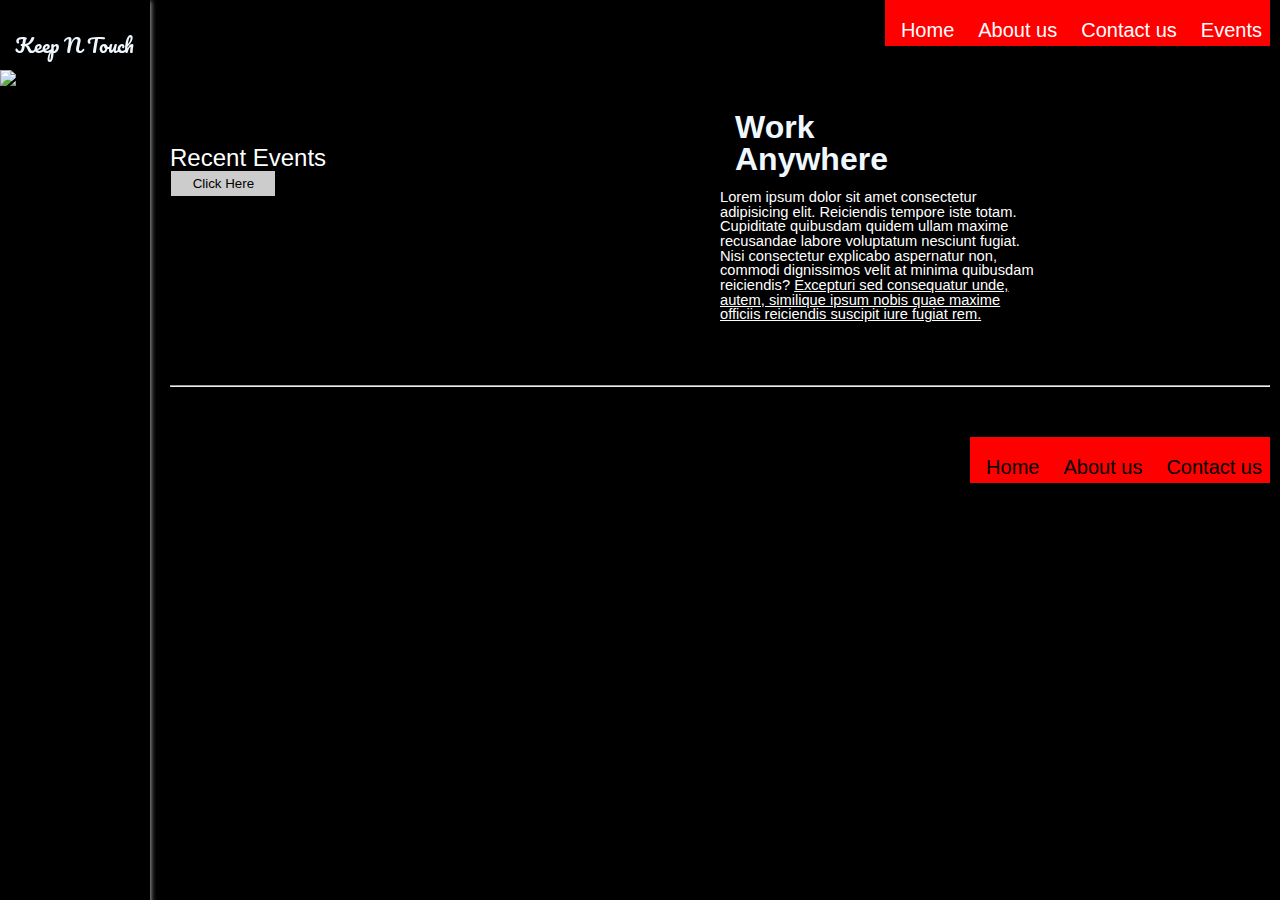
==== index.html @ 6ff0e297 "adding aboutus style" ====
<!DOCTYPE html>
<html lang="en">

<head>
    <meta charset="UTF-8">
    <meta http-equiv="X-UA-Compatible" content="IE=edge">
    <meta name="viewport" content="width=device-width, initial-scale=1.0">
    <link rel="stylesheet" href="css/reset.css">
    <link rel="stylesheet" href="css/style.css">
    <title>KEEP N TOUCH</title>
</head>

<body>
    <header>
    </header>
    <div class="sidenav">
        
        <h1>Keep N Touch</h1>
        <div class="sidenavIcon">
            <a href="https://github.com/KEEP-N-TOUCH/KEEP-N-TOUCH" target="_blank" rel="noopener noreferrer"><img src="https://img.icons8.com/small/452/github.png"></a>
        </div>
    </div>
    <div class="main">
        <nav>
            <ol class="breadcrumb">
              
                <li class="breadcrumb-item">
                    <a href="events.html">Events</a>
                </li>
                <li class="breadcrumb-item">
                    <a href="contactUs.html">Contact us</a>
                </li>
                <li class="breadcrumb-item">
                    <a href="aboutUS.html">About us</a>
                </li>
                <li class="breadcrumb-item">
                    <a href="index.html">Home</a>
                </li>
            </ol>
        </nav>

        <div id="wrapper">
            <div id="first">
                <span class="label">Recent Events</span>
                </br>
                <button id="btn" class="button" type="submit">Click Here</button>
            </div>
            <div id="second">
                <h2>Work</br> Anywhere</h2>
                <p class="headerdesc">Lorem ipsum dolor sit amet consectetur adipisicing elit. Reiciendis tempore
                    iste
                    totam. Cupiditate quibusdam quidem ullam maxime recusandae labore voluptatum nesciunt fugiat.
                    Nisi
                    consectetur explicabo aspernatur non, commodi dignissimos velit at minima quibusdam reiciendis?
                    <u>Excepturi sed consequatur unde, autem, similique ipsum nobis quae maxime officiis reiciendis
                        suscipit iure fugiat rem.</u>
                </p>
            </div>
        </div>
<hr>
      
       
        <footer>
            
            <div class="footernav">
                <ol>
                    <h1 id="footerh1">Keep n Touch</h1>
                <li class="breadcrumb-item">
                    <a href="#">Contact us</a>
                </li>
                <li class="breadcrumb-item">
                    <a href="#">About us</a>
                </li>
                <li class="breadcrumb-item">
                    <a href="#">Home</a>

                </li>
               
                
            </ol>
                    
         
        </div>

        </footer>

        <script src="events.js"></script>
</body>

</html>
---- css/style.css ----
@import url('https://fonts.googleapis.com/css2?family=Pacifico&display=swap');



body {
	background-size: cover;
background-color: black;
	
	font-family: -apple-system, BlinkMacSystemFont, 'Segoe UI', Roboto, Oxygen, Ubuntu, Cantarell, 'Open Sans', 'Helvetica Neue', sans-serif;

	background-repeat: no-repeat;
	background-blend-mode: lighten;

}


#second{
	
	margin-top: -50px;
}
h1 {
	margin: 15px;
	font-size: 20px;
	color: aliceblue;
	font-family: 'Pacifico', cursive;
}

h2 {
	margin: 15px;
	font-size: 24pt;
	color: aliceblue;
	font-weight: bold;
}

.sidenav {
	height: 100%;
	width: 150px;
	position: fixed;
	z-index: 1;
	top: 0;
	left: 0;
	overflow-x: hidden;
	padding-top: 20px;
	box-shadow: 1px 1px 5px #aaa;
}

.main {
	margin-left: 160px;
	font-size: 28px;
	padding: 0px 10px;
	position: relative;
	height: 500px;

}



.main a {
	font-size: 20px;
	padding: 20px 8px 6px 16px;
	float: right;
	display: block;
	color: rgb(255, 255, 255);
	text-decoration: none;
	background-color: red;
}

.main img {
	padding: 20px 8px 6px 16px;
	float: right;
	display: block;
	width: 30px;
	
}

#wrapper {
	padding-top:100px;
	width: 100%;
	height: 45%;
	position: relative;
	overflow: hidden;
	color: rgb(255, 255, 255);
	font-size: 11pt;
	
}

#first {
	width: 50%;
	float: left;
	
}

#second {
	float: left;
	position: relative;
	max-width: 20rem;
	
}

.content {
	width: 100%;
	height: 100%;
	position: relative;
}

.table {
	margin: 0 auto;
	width: 100%;
	display: inline-table;
	padding: 0px;
}

.label {
	font-size: 18pt;
	color: white;
	bottom: 0px;
	left: 0px;
}

.table img {
	width: 90px;
	height: 90px;
}

.table p {
	color: white;
	font-size: 11pt;
	display: block;
	max-width: 25rem;
}

.table td {
	text-align: top;
	vertical-align: top;
	border-top: solid;
	border-color: white;
	padding: 40px;
}

td .event-details {
	width: 30px;
	overflow: hidden;
	display: inline-block;
	white-space: nowrap;
}

td.fitwidth {
	width: 1px;
	white-space: nowrap;
}

td.event {
	padding-left: 0px;
}

td.img {
	padding-left: 400px;
}

.table .title {
	color: white;
}

.table .details {
	color: grey;
	font-size: 11pt;
}

tr:hover {
	background-color: #9A2F6D;
}



.post p {
	font-size: 11px;
}

.post button {
	background-color: #ff0268;
	color: #ffffff;
	border: none;
	cursor: pointer;
}

.hide {
	display: none;
}

.headerdesc {
	max-width: 20rem;
}
.button{
display:inline-block;
padding:0.2em 1.45em;
margin:0.1em;
border:0.15em solid #CCCCCC;
box-sizing: border-box;
text-decoration:none;
font-family:'Segoe UI','Roboto',sans-serif;
font-weight:400;
color:#000000;
background-color:#CCCCCC;
text-align:center;
position:relative;
}
.button:hover{
border-color:#7a7a7a;
}
.button:active{
background-color:#999999;
}
@media all and (max-width:30em){
.button{
display:block;
margin:0.2em auto;
}
}



/* main{
    display: inline;
	position:absolute;
	display: table;
    justify-content: center;
    align-items: center;
     margin: 0;
    padding: 0;
	margin-left: 30px;
	margin-top: 500px;
    font-family: -apple-system, BlinkMacSystemFont, 'Segoe UI', Roboto, Oxygen, Ubuntu, Cantarell, 'Open Sans', 'Helvetica Neue', sans-serif;

} */
.card {
	
	box-shadow: 0 4px 8px 0 rgba(0, 0, 0, 0.2);
	max-width: 300px;
	/* margin: auto; */
	text-align: center;
	background: #9A2F6D;
	
  }
  
  .card .title {
	color: grey;
	font-size: 18px;
  }
  .card img{
	  width: 100%;
  }
  
  .card  button {
	border: none;
	outline: 0;
	display: inline-block;
	padding: 8px;
	color: white;
	background-color: #000;
	text-align: center;
	cursor: pointer;
	width: 100%;
	font-size: 18px;
  }
  

  .card button:hover, a:hover {
	opacity: 0.7;
  }

 
footer #footerh1{
    color: #000000;
    
    
}
 
footer .footernav a{
    color: #000000;
    margin-bottom: 30px;
    
}
.sidenavIcon a{
    margin-top: 500px;
    margin-right: 40px;
    /* width: 50%; */
}
footer{
	
	
}
#footerh1{
	color: #000000;
	
	
}

.footernav a{
	color: #000000;
	margin-bottom: 30px;
	
}

.sidenavIcon a{
	margin-top: 500px;
	margin-right: 40px;
	width: 50%;
}
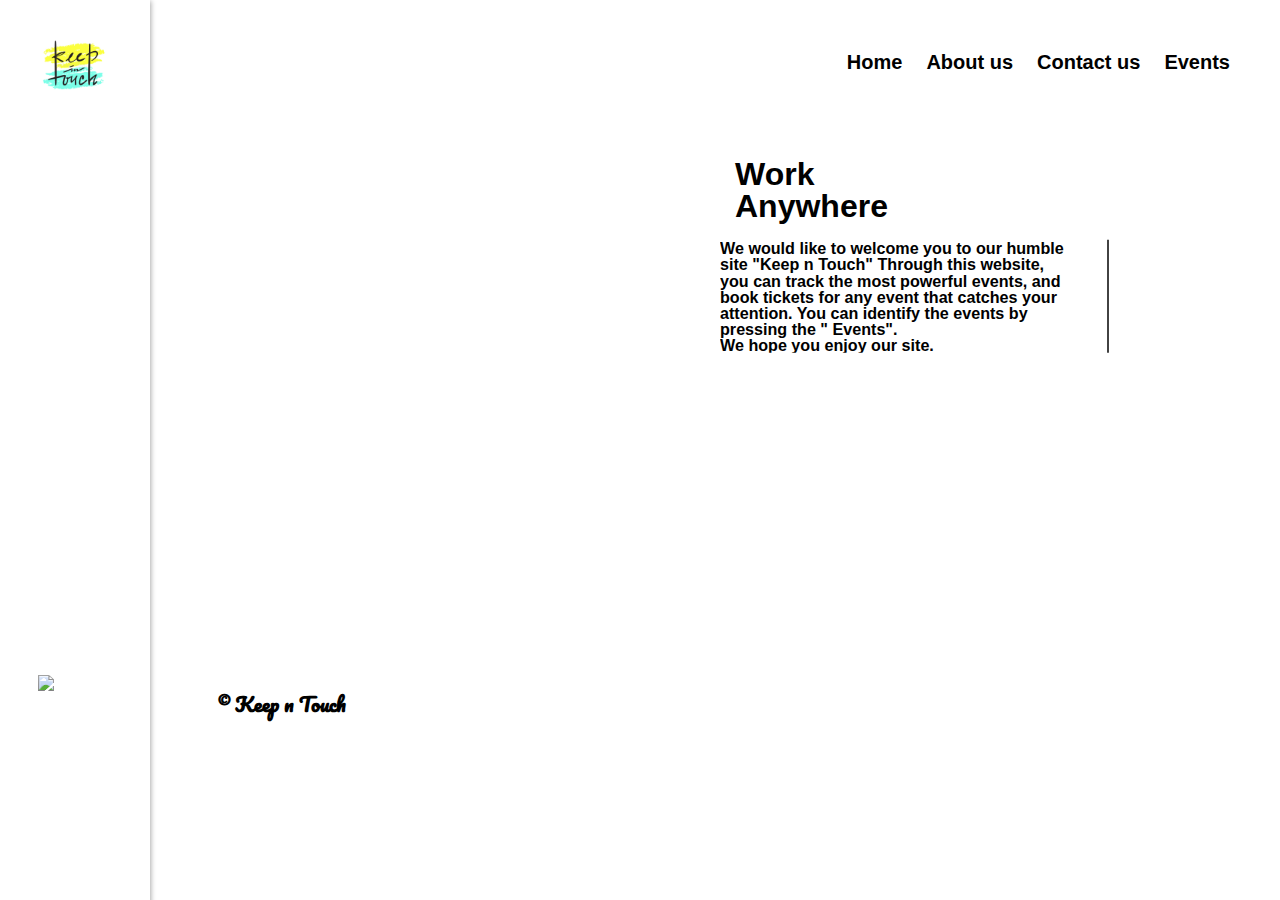
==== commit 662c6789: "V 2.5" ====
--- a/index.html
+++ b/index.html
@@ -7,16 +7,22 @@
     <meta name="viewport" content="width=device-width, initial-scale=1.0">
     <link rel="stylesheet" href="css/reset.css">
     <link rel="stylesheet" href="css/style.css">
+    <link
+    rel="icon"
+    type="image"
+    href="https://image.pngaaa.com/571/4114571-middle.png"/>
+    <img src="images/logo.jpg" alt="">
     <title>KEEP N TOUCH</title>
 </head>
 
 <body>
+
     <header>
     </header>
     <div class="sidenav">
         
-        <h1>Keep N Touch</h1>
-        <div class="sidenavIcon">
+        <!-- <h1>Keep N Touch</h1> -->
+        <div id="sidenavIcon">
             <a href="https://github.com/KEEP-N-TOUCH/KEEP-N-TOUCH" target="_blank" rel="noopener noreferrer"><img src="https://img.icons8.com/small/452/github.png"></a>
         </div>
     </div>
@@ -27,64 +33,53 @@
                 <li class="breadcrumb-item">
                     <a href="events.html">Events</a>
                 </li>
-                <li class="breadcrumb-item">
+                <li class="breadcrumb-item"  >
                     <a href="contactUs.html">Contact us</a>
                 </li>
                 <li class="breadcrumb-item">
-                    <a href="aboutUS.html">About us</a>
+                    <a href="aboutUS.html" >About us</a>
                 </li>
                 <li class="breadcrumb-item">
                     <a href="index.html">Home</a>
                 </li>
             </ol>
         </nav>
-
+        
         <div id="wrapper">
             <div id="first">
-                <span class="label">Recent Events</span>
+               
                 </br>
-                <button id="btn" class="button" type="submit">Click Here</button>
+
             </div>
             <div id="second">
+            </br>
                 <h2>Work</br> Anywhere</h2>
-                <p class="headerdesc">Lorem ipsum dolor sit amet consectetur adipisicing elit. Reiciendis tempore
-                    iste
-                    totam. Cupiditate quibusdam quidem ullam maxime recusandae labore voluptatum nesciunt fugiat.
-                    Nisi
-                    consectetur explicabo aspernatur non, commodi dignissimos velit at minima quibusdam reiciendis?
-                    <u>Excepturi sed consequatur unde, autem, similique ipsum nobis quae maxime officiis reiciendis
-                        suscipit iure fugiat rem.</u>
+            </br>
+        
+        
+                <p 
+
+
+                
+                class="line-1 anim-typewriter">We would like to welcome you to our humble </br>
+                    site "Keep n Touch" Through this website,</br> you can track the most powerful events, and</br> book tickets for any event that catches your</br> attention.
+                    You can identify the events by</br> pressing the " Events".</br>
+                    We hope you enjoy our site.
                 </p>
             </div>
         </div>
-<hr>
+<!-- <hr> -->
       
        
-        <footer>
+        <footer >
             
-            <div class="footernav">
-                <ol>
-                    <h1 id="footerh1">Keep n Touch</h1>
-                <li class="breadcrumb-item">
-                    <a href="#">Contact us</a>
-                </li>
-                <li class="breadcrumb-item">
-                    <a href="#">About us</a>
-                </li>
-                <li class="breadcrumb-item">
-                    <a href="#">Home</a>
-
-                </li>
+             <h1 id="footerh1"> &copy; Keep n Touch</h1>
                
-                
-            </ol>
-                    
          
-        </div>
 
         </footer>
 
-        <script src="events.js"></script>
+        <script src="app.js"></script>
 </body>
 
 </html>--- a/css/style.css
+++ b/css/style.css
@@ -1,18 +1,8 @@
 @import url('https://fonts.googleapis.com/css2?family=Pacifico&display=swap');
 
-
-
-body {
+#mainpage{
 	background-size: cover;
-background-color: black;
-	
-	font-family: -apple-system, BlinkMacSystemFont, 'Segoe UI', Roboto, Oxygen, Ubuntu, Cantarell, 'Open Sans', 'Helvetica Neue', sans-serif;
-
-	background-repeat: no-repeat;
-	background-blend-mode: lighten;
-
 }
-
 
 #second{
 	
@@ -21,14 +11,14 @@
 h1 {
 	margin: 15px;
 	font-size: 20px;
-	color: aliceblue;
+	color: rgb(8, 8, 8);
 	font-family: 'Pacifico', cursive;
 }
 
 h2 {
 	margin: 15px;
 	font-size: 24pt;
-	color: aliceblue;
+	color: rgb(0, 0, 0);
 	font-weight: bold;
 }
 
@@ -49,7 +39,6 @@
 	font-size: 28px;
 	padding: 0px 10px;
 	position: relative;
-	height: 500px;
 
 }
 
@@ -59,19 +48,15 @@
 	font-size: 20px;
 	padding: 20px 8px 6px 16px;
 	float: right;
-	display: block;
-	color: rgb(255, 255, 255);
+	display: inline;
 	text-decoration: none;
-	background-color: red;
+	color: black;
+	font-weight: 700;
+
+	/* background-color: #7C1313; */
 }
 
-.main img {
-	padding: 20px 8px 6px 16px;
-	float: right;
-	display: block;
-	width: 30px;
-	
-}
+
 
 #wrapper {
 	padding-top:100px;
@@ -79,7 +64,7 @@
 	height: 45%;
 	position: relative;
 	overflow: hidden;
-	color: rgb(255, 255, 255);
+	color: white;
 	font-size: 11pt;
 	
 }
@@ -94,215 +79,84 @@
 	float: left;
 	position: relative;
 	max-width: 20rem;
+	color: black;
+	font-weight: 700;
 	
 }
 
-.content {
-	width: 100%;
-	height: 100%;
-	position: relative;
+
+html{
+  min-height: 100%;
+  overflow: hidden;
 }
 
-.table {
-	margin: 0 auto;
-	width: 100%;
-	display: inline-table;
-	padding: 0px;
+
+body{
+  height: calc(100vh - 8em);
+  padding: 2em;
+  /* color: rgba(255,255,255,.75); */
+  font-family: 'Roboto', sans-serif; 
+  background-image: url("https://images.unsplash.com/photo-1543467091-354f7d517bd0?ixid=MnwxMjA3fDB8MHxwaG90by1wYWdlfHx8fGVufDB8fHx8&ixlib=rb-1.2.1&auto=format&fit=crop&w=1428&q=80");
+background-size: cover;
+/* background-repeat: no-repeat; */
+
 }
 
-.label {
-	font-size: 18pt;
-	color: white;
-	bottom: 0px;
-	left: 0px;
-}
 
-.table img {
-	width: 90px;
-	height: 90px;
-}
-
-.table p {
-	color: white;
-	font-size: 11pt;
-	display: block;
-	max-width: 25rem;
-}
-
-.table td {
-	text-align: top;
-	vertical-align: top;
-	border-top: solid;
-	border-color: white;
-	padding: 40px;
-}
-
-td .event-details {
-	width: 30px;
-	overflow: hidden;
-	display: inline-block;
-	white-space: nowrap;
-}
-
-td.fitwidth {
-	width: 1px;
-	white-space: nowrap;
-}
-
-td.event {
-	padding-left: 0px;
-}
-
-td.img {
-	padding-left: 400px;
-}
-
-.table .title {
-	color: white;
-}
-
-.table .details {
-	color: grey;
-	font-size: 11pt;
-}
-
-tr:hover {
-	background-color: #9A2F6D;
+.line-1{
+    position: relative;
+    top: 50%;  
+    width: 24em;
+    margin: 0 auto;
+    border-right: 2px solid rgba(3, 3, 3, 0.75);
+    font-size: 110%;
+    text-align: center;
+    white-space:nowrap;
+    overflow:hidden;
+    transform: translateY(-10%);  
+	text-align: justify;
+	
+	
+	
 }
 
 
 
-.post p {
-	font-size: 11px;
+/* Animation */
+
+.anim-typewriter{
+  animation: typewriter 10s steps(444) 2s 10 normal both,
+             blinkTextCursor 500ms steps(444) infinite normal;
+}
+@keyframes typewriter{
+  from{width: 0;}
+  to{width: 25em;}
+}
+@keyframes blinkTextCursor{
+  from{border-right-color: rgba(0,0,255,1);}
+  to{border-right-color: transparent;}
 }
 
-.post button {
-	background-color: #ff0268;
-	color: #ffffff;
-	border: none;
-	cursor: pointer;
+img{
+	position: fixed;
+	width: 75px;
+	margin-top: -5px;
+	margin-left: 3px;
+
 }
 
-.hide {
-	display: none;
-}
+#sidenavIcon{
+	margin-top: 660px;
+	margin-left: 35px;
 
-.headerdesc {
-	max-width: 20rem;
-}
-.button{
-display:inline-block;
-padding:0.2em 1.45em;
-margin:0.1em;
-border:0.15em solid #CCCCCC;
-box-sizing: border-box;
-text-decoration:none;
-font-family:'Segoe UI','Roboto',sans-serif;
-font-weight:400;
-color:#000000;
-background-color:#CCCCCC;
-text-align:center;
-position:relative;
-}
-.button:hover{
-border-color:#7a7a7a;
-}
-.button:active{
-background-color:#999999;
-}
-@media all and (max-width:30em){
-.button{
-display:block;
-margin:0.2em auto;
-}
-}
-
-
-
-/* main{
-    display: inline;
-	position:absolute;
-	display: table;
-    justify-content: center;
-    align-items: center;
-     margin: 0;
-    padding: 0;
-	margin-left: 30px;
-	margin-top: 500px;
-    font-family: -apple-system, BlinkMacSystemFont, 'Segoe UI', Roboto, Oxygen, Ubuntu, Cantarell, 'Open Sans', 'Helvetica Neue', sans-serif;
-
-} */
-.card {
-	
-	box-shadow: 0 4px 8px 0 rgba(0, 0, 0, 0.2);
-	max-width: 300px;
-	/* margin: auto; */
-	text-align: center;
-	background: #9A2F6D;
-	
-  }
-  
-  .card .title {
-	color: grey;
-	font-size: 18px;
-  }
-  .card img{
-	  width: 100%;
-  }
-  
-  .card  button {
-	border: none;
-	outline: 0;
-	display: inline-block;
-	padding: 8px;
-	color: white;
-	background-color: #000;
-	text-align: center;
-	cursor: pointer;
-	width: 100%;
-	font-size: 18px;
-  }
-  
-
-  .card button:hover, a:hover {
-	opacity: 0.7;
-  }
-
- 
-footer #footerh1{
-    color: #000000;
-    
-    
-}
- 
-footer .footernav a{
-    color: #000000;
-    margin-bottom: 30px;
-    
-}
-.sidenavIcon a{
-    margin-top: 500px;
-    margin-right: 40px;
-    /* width: 50%; */
-}
-footer{
-	
-	
 }
 #footerh1{
-	color: #000000;
-	
-	
-}
-
-.footernav a{
-	color: #000000;
-	margin-bottom: 30px;
-	
-}
-
-.sidenavIcon a{
-	margin-top: 500px;
-	margin-right: 40px;
-	width: 50%;
+	text-align: center;
+	margin-top: 330px;
+	color: black;
+	/* padding: 10px; */
+	/* padding-top: 15px;
+	padding-bottom: 15px; */
+	float: left;
+	font-weight: 600;
 }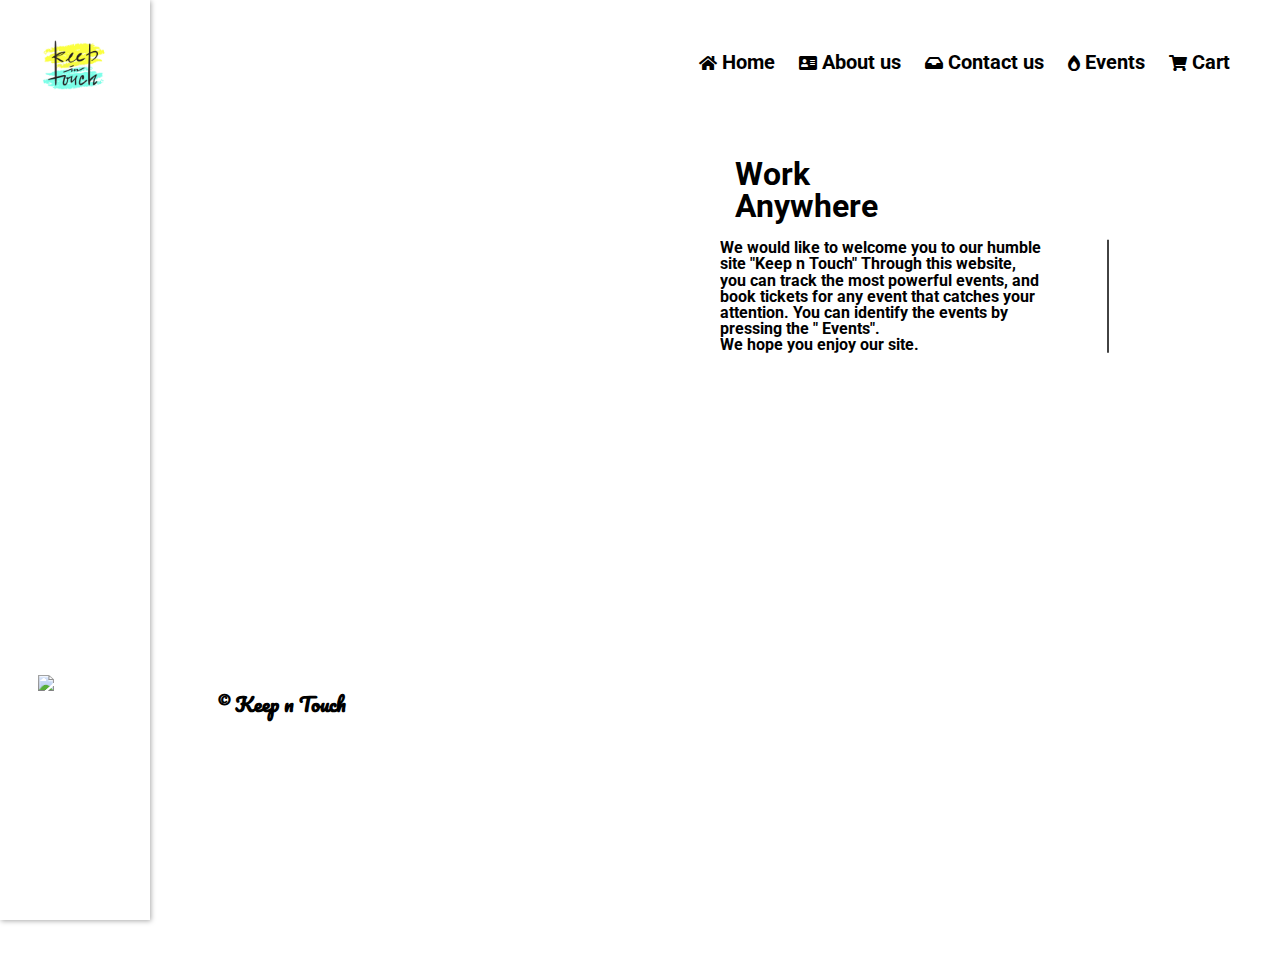
==== commit 4a0196c1: "V 3.0" ====
--- a/index.html
+++ b/index.html
@@ -1,12 +1,16 @@
 <!DOCTYPE html>
 <html lang="en">
+    <link rel="stylesheet" href="https://cdnjs.cloudflare.com/ajax/libs/font-awesome/5.15.3/css/all.min.css" />
+
 
 <head>
     <meta charset="UTF-8">
     <meta http-equiv="X-UA-Compatible" content="IE=edge">
     <meta name="viewport" content="width=device-width, initial-scale=1.0">
+    <link rel="stylesheet" href="css/cart.css">
     <link rel="stylesheet" href="css/reset.css">
     <link rel="stylesheet" href="css/style.css">
+
     <link
     rel="icon"
     type="image"
@@ -18,10 +22,10 @@
 <body>
 
     <header>
+     
     </header>
     <div class="sidenav">
         
-        <!-- <h1>Keep N Touch</h1> -->
         <div id="sidenavIcon">
             <a href="https://github.com/KEEP-N-TOUCH/KEEP-N-TOUCH" target="_blank" rel="noopener noreferrer"><img src="https://img.icons8.com/small/452/github.png"></a>
         </div>
@@ -30,21 +34,38 @@
         <nav>
             <ol class="breadcrumb">
               
+                <li><a    href="#" class="shoppingCartButton"> <i class="fas fa-shopping-cart"></i> Cart <span id="sum-prices"></span></a></li>
                 <li class="breadcrumb-item">
-                    <a href="events.html">Events</a>
+                    <a href="events.html"> <i class="fas fa-burn"></i> Events</a>
                 </li>
                 <li class="breadcrumb-item"  >
-                    <a href="contactUs.html">Contact us</a>
+                    <a href="contactUs.html"> <i class="fas fa-inbox"></i> Contact us</a>
                 </li>
                 <li class="breadcrumb-item">
-                    <a href="aboutUS.html" >About us</a>
+                    <a href="aboutUS.html"> <i class="fas fa-address-card"></i> About us</a>
                 </li>
                 <li class="breadcrumb-item">
-                    <a href="index.html">Home</a>
+                    <a href="index.html"> <i class="fas fa-home"></i> Home</a>
                 </li>
             </ol>
+        </ul>
+        <div class="producstOnCart hide">
+   <div class="overlay"></div>
+   <div class="top">
+       <button id="closeButton">
+           <i class="fas fa-times-circle"></i>
+       </button>
+       <h3>Cart</h3>
+   </div>
+   <ul id="buyItems">
+       <h4 class="empty">Your shopping cart is empty</h4>
+    
+   </ul>
+   <button class="btn checkout hidden" type="submit" onclick="return confirm('Are you sure?')" >Check out</button>
+</div>
         </nav>
         
+       
         <div id="wrapper">
             <div id="first">
                
@@ -68,18 +89,14 @@
                 </p>
             </div>
         </div>
-<!-- <hr> -->
       
        
-        <footer >
-            
-             <h1 id="footerh1"> &copy; Keep n Touch</h1>
-               
-         
+        <h1 id="footerh1"> &copy; Keep n Touch</h1>
+        
 
-        </footer>
-
-        <script src="app.js"></script>
-</body>
+        
+        <script src="events.js"></script>
+        <script src="shopping-cart.js"></script>
+    </body>
 
 </html>--- a/css/cart.css
+++ b/css/cart.css
@@ -0,0 +1,643 @@
+@import url('https://fonts.googleapis.com/css2?family=Poppins:wght@100;200;300;400;500;600;700;800;900&display=swap');
+@import url('https://fonts.googleapis.com/css2?family=Roboto:wght@100;300;400;500;700;900&display=swap');
+@import url('https://fonts.googleapis.com/css?family=Anonymous+Pro');
+@import url('https://fonts.googleapis.com/css2?family=Pacifico&display=swap');
+
+
+*{
+    margin: 0;
+    padding: 0;
+
+    font-family: 'Roboto', sans-serif;
+}
+
+
+body{
+min-height: 100vh;
+
+font-family: 'Roboto', sans-serif;
+
+
+    font-family: -apple-system, BlinkMacSystemFont, 'Segoe UI', Roboto, Oxygen, Ubuntu, Cantarell, 'Open Sans', 'Helvetica Neue', sans-serif;
+    
+
+    font-family: "poppins",sans-serif;
+
+}
+
+body{
+min-height: 100vh;
+
+
+font-family: -apple-system, BlinkMacSystemFont, 'Segoe UI', Roboto, Oxygen, Ubuntu, Cantarell, 'Open Sans', 'Helvetica Neue', sans-serif;
+
+
+font-family: cursive;
+
+max-width: 100%;
+overflow-x: hidden;
+
+}
+
+
+.ev{
+text-align: center;
+    font-size: 30px;
+    font-weight: 700;
+    margin-bottom: 40px;
+    margin-top: 60px;
+
+}
+header{
+    background-color: #7C1313;
+    padding-top: 10px;
+    padding-bottom: 25px;
+    max-width: 100%;
+    overflow-x: hidden;
+    margin-bottom: 25px;
+
+}
+
+
+h1{
+    
+    font-family: 'Pacifico', -apple-system, BlinkMacSystemFont, 'Segoe UI', Roboto, Oxygen, Ubuntu, Cantarell, 'Open Sans', 'Helvetica Neue', sans-serif;
+    color: whitesmoke;
+    font-size: 30px;
+    margin-left: 60px;
+    font-family: 'Roboto', sans-serif;
+}
+header{
+    background-color: #104669;
+    padding-top: 10px;
+    padding-bottom: 50px;
+    max-width: 100%;
+    overflow-x: hidden;
+    margin-bottom: 25px;
+    font-family: 'Roboto', sans-serif;
+
+}
+
+
+#hh{ 
+    
+    color: rgb(255, 255, 255);
+    text-decoration: none;
+    position: absolute;
+    margin-left: 30px;
+    margin-top: 5px;
+    text-decoration: none;
+
+}
+ul li {
+    color: #ffff;
+
+    float: right;
+    margin-left: 10px;
+    display: inline;
+    position: right;
+    margin-right: 40px;
+
+    font-family: 'Roboto', sans-serif;
+
+}
+
+ul li a{
+    font-size: 20px;
+    
+    color: #ffff;
+    text-decoration: none;
+    margin-top: 20px;
+    display: inline-block;
+    padding-left: 5px;
+    font-family: 'Roboto', sans-serif;
+}
+
+footer{
+    margin-top: 850px;
+    font-size: 15px;
+    color: whitesmoke;
+    font-family: 'Bebas Neue', cursive;
+    background-color: #104669;
+    text-align: center;
+    padding-top: 15px;
+    padding-bottom: 10px;
+    font-family: 'Roboto', sans-serif;
+}
+
+
+.container{
+position: relative;
+display: flex;
+justify-content: center;
+align-items: center;
+width: 100%;
+height: 100vh;
+flex-wrap: wrap;
+
+}
+.events .event-card{
+    z-index: 1;
+    background: #1D212B;
+    position: relative;
+    width: 300px;
+    height: 400px;
+    margin: 40px;
+    border-radius: 10px;
+}
+.events .event-card:before{
+content: "";
+background: rgba(255, 255, 255, 0.1);
+position: absolute;
+display: block;
+top: 0;
+left: 0;
+width: 50%;
+height: 100%;
+border-top-left-radius: 10px;
+border-bottom-left-radius: 10px;
+
+}
+.events .event-card .event-img{
+    height: 200px;
+z-index: 1;
+position: absolute;
+width: inherit !important;
+width: 350px;
+top: 30%;
+left: 50%;
+transform: translate(-50%,-50%);
+
+}
+.events .event-card .name{
+
+    z-index: 2;
+    color:#fff;
+    position: absolute;
+    width: 100%;
+    text-align: center;
+    bottom: 130px;
+    font-size: 20px;
+    letter-spacing: 1px;
+}
+
+.events .event-card .price{
+   
+    z-index: 2;
+    color: #fff;
+    position: absolute;
+    width: 100%;
+text-align: center;
+bottom: 80px;
+font-size: 30px;
+font-weight: 300;
+}
+.events .event-card .popup-btn{
+
+z-index: 2;
+color: #fff;
+background: #555;
+position: absolute;
+bottom: 20px;
+
+left: 50%;
+transform: translateX(-50%);
+font-size: 14px;
+text-transform: uppercase;
+text-decoration: none;
+letter-spacing: 1px;
+padding: 10px 15px;
+border-radius: 20px;
+cursor: pointer;
+}
+
+.events .popup-view{
+    z-index: 2;
+    background: rgba(255, 255, 255, 0.5);
+    position: fixed;
+    top: 0;
+    right: 0;
+    bottom: 0;
+    left: 0;
+    display: flex;
+    justify-content: center;
+    align-items: center;
+    opacity: 0;
+    visibility: hidden;
+
+
+}
+
+.events .popup-view.active{
+    opacity: 1;
+    visibility: visible;
+
+}
+
+
+.events .popup-card{
+position: relative;
+display: flex;
+width: 800px;
+height: 500px;
+margin: 20px;
+
+}
+
+.events .popup-card .event-img{
+    z-index: 2;
+    background: #1D212B;
+    position: relative;
+    display: flex;
+    justify-content: center;
+    align-items: center;
+    width: 45%;
+    height: 90%;
+    transform: translateY(25px);
+    border-top-left-radius: 10px;
+    border-bottom-left-radius: 10px;
+
+
+}
+.events .popup-card .event-img img{
+
+z-index: 2;
+/*position: relative;*/
+width: 350px;
+left: -50px;
+
+}
+.events .popup-card .info{
+z-index: 2;
+background: #fff;
+display: flex;
+flex-direction: column;
+width: 55%;
+height: 100%;
+box-sizing: border-box;
+padding: 40px;
+border-radius: 10px;
+}
+
+.events .popup-card .close-btn{
+    color: #555;
+    z-index: 3;
+    position: absolute;
+    right: 0;
+    font-size: 20px;
+    margin: 20px;
+    cursor: pointer;
+    
+    
+}
+.events .popup-card .info h2{
+    font-size: 40px;
+    line-height: 20px;
+    margin: 10px;
+    font-weight: 900;
+
+    font-family: 'Roboto', sans-serif;
+
+font-family: -apple-system, BlinkMacSystemFont, 'Segoe UI', Roboto, Oxygen, Ubuntu, Cantarell, 'Open Sans', 'Helvetica Neue', sans-serif;
+
+
+}
+.events .popup-card .info p{
+padding-top: 20px;
+margin-bottom: 50px;
+    font-size: 15px;
+    line-height: 2;
+
+    font-family: 'Roboto', sans-serif;
+    font-weight: 700;
+
+    font-family: -apple-system, BlinkMacSystemFont, 'Segoe UI', Roboto, Oxygen, Ubuntu, Cantarell, 'Open Sans', 'Helvetica Neue', sans-serif;
+font-weight: 700;
+
+    
+
+}
+.events .popup-card .info .price{
+font-size: 45px;
+font-weight: 500;
+margin: 10px;
+margin-left: 150px;
+padding-bottom: 20px;
+
+font-family: 'Roboto', sans-serif;
+
+font-family: -apple-system, BlinkMacSystemFont, 'Segoe UI', Roboto, Oxygen, Ubuntu, Cantarell, 'Open Sans', 'Helvetica Neue', sans-serif;
+
+
+}
+.events .popup-card .info .add-card-btn{
+
+color: #fff;
+background: #009dd2;
+font-size: 19px;
+font-weight: 600;
+text-align: center;
+text-decoration: none;
+margin: 10px auto;
+padding: 10px 50px;
+border-radius: 20px;
+margin-bottom: -20px;
+
+font-family: 'Roboto', sans-serif;
+
+font-family: -apple-system, BlinkMacSystemFont, 'Segoe UI', Roboto, Oxygen, Ubuntu, Cantarell, 'Open Sans', 'Helvetica Neue', sans-serif;
+
+
+
+
+}
+
+.producstOnCart {
+    overflow: hidden;
+    overflow-y: scroll;
+    scroll-behavior: smooth;
+    overscroll-behavior: contain;
+    background-color: #202020;
+    width: 300px;
+    height: 500px;
+    color: #f0f0f0;
+    z-index: 15;
+    position: fixed;
+    top: 20px;
+    right: 0;
+    text-align: center;
+}
+
+.producstOnCart::-webkit-scrollbar {
+    width: 0;
+    background: transparent;
+}
+
+.hidden {
+    display: none;
+}
+.hide {
+    display: none;
+}
+.btn {
+    background-color: #96c8cc;
+    padding: 15px 50px 15px 30px;
+    color: #141414;
+    font-weight: bold;
+    border-radius: 5px;
+    text-align: center;
+    font-size: 1.1rem;
+    position: relative;
+}
+.top h3 {
+    position: absolute;
+    left: 50%;
+    top: 50%;
+    transform: translate(-50%, -50%);
+    margin: 0 auto;
+}
+.fas {
+        font-size: 1rem;
+    }
+	
+	.top button {
+    background: transparent;
+    border: none;
+    font-size: 1.5rem;
+    margin-left: 10px;
+    color: #c24c37;
+    cursor: pointer;
+}
+
+.producstOnCart ul {
+    text-align: left;
+    display: flex;
+    flex-direction: column;
+    justify-content: center;
+    align-items: center;
+}
+
+.producstOnCart .buyItem {
+    border-bottom: #aaa 1px solid;
+    width: 90%;
+    padding: 10px 0;
+    display: flex;
+}
+
+.producstOnCart img {
+    width: 90px;
+}
+
+.producstOnCart .top {
+    display: flex;
+    background-color: #616161;
+    text-align: center;
+    padding: 10px 0;
+    position: sticky;
+    top: 0;
+    width: 100%;
+}
+.producstOnCart > .checkout {
+    font-size: 0.9rem;
+    margin: 20px auto;
+    border: none;
+    background-color: #297075;
+    padding: 10px 20px;
+    color: #eee;
+    cursor: pointer;
+}
+
+.overlay {
+    overflow: hidden;
+    display: inline-block;
+    content: "";
+    position: fixed;
+    left: 0;
+    top: 0;
+    width: 100vw;
+    height: 100vh;
+    z-index: -1;
+    background: rgba(0, 0, 0, 0.5);
+}
+.stopScrolling {
+    height: 100vh;
+    overflow: hidden;
+}
+.buyItem h6 {
+    margin-bottom: 10px;
+}
+
+.buyItem button {
+    background: transparent;
+    color: #fff;
+    cursor: pointer;
+    font-weight: 900;
+    font-size: 1.2rem;
+    padding: 0 6px;
+    border: none;
+}
+
+.buyItem button:active {
+    color: #96c8cc;
+}
+
+.buyItem > div {
+    padding: 0 20px;
+    margin-left: 100px;
+    font-size: 17px;
+}
+.buyItem img{
+    margin-top: 5px;
+}
+
+.producstOnCart .empty {
+    justify-self: center;
+    margin: 150px auto;
+    font-size: 20px;
+}
+
+.price {
+    color: #dd3333;
+    margin-top: 10px;
+    text-align: left;
+    padding: 5px;
+    font-size: 1rem;
+}
+ .event-card h6{
+    color: #dd3333;
+    margin-top: 10px;
+    text-align: left;
+    padding: 5px;
+    font-size: 1rem;
+    margin-left:-30px;
+	display:fixed;
+}
+
+@media(max-width :900px){
+    .events .popup-card {
+        flex-direction: column;
+        width: 550px;
+        height: auto;
+    }
+    .events .popup-card .event-img{
+
+        z-index: 3;
+        width: 100%;
+        height: 200px;
+        transform: translateY(0);
+        border-bottom-left-radius: 0;
+        border-top-left-radius: 10px;
+        border-top-right-radius: 10px;
+
+
+    }
+
+    .events .popup-card .event-img img{
+
+        left: initial;
+        max-width: 100%;
+    }
+    .events .popup-card .info{
+
+        width: 100%;
+        height: auto;
+        padding: 20px;
+        border-top-left-radius: 0;
+        border-top-right-radius: 0;
+
+    }
+
+    .events .popup-card .info h2{
+        margin: 20px 5px 5px 5px;
+        font-size: 25px;
+
+
+    }
+
+    .events .popup-card .info p{
+        margin: 5px;
+        font-size: 13px;
+
+    }
+    .events .popup-card .info .price{
+        margin: 5px;
+        font-size: 30px;
+        
+    }
+	   .events .popup-card .info .price h6{
+        margin: 5px;
+        font-size: 30px;
+        
+    }
+
+    .events .popup-card .info .add-card-btn{
+        margin: 5px auto;
+        padding: 5px 40px;
+        font-size: 14px;
+
+    }
+.events .popup-card .close-btn{
+z-index: 4;
+}
+
+}
+
+
+
+@media screen and (max-width: 500px) {
+    .btn {
+        font-size: 0.9rem;
+    }
+
+    .navbar {
+        width: 100vw;
+        height: 430px;
+    }
+
+    .producstOnCart {
+        font-size: 0.8rem;
+    }
+
+
+
+    .product-summary .price {
+        display: inline;
+        left: 0;
+    }
+
+
+    .fas {
+        font-size: 1rem;
+ 
+}}
+
+footer{
+    height: 40px;
+}
+#footerh1{
+    margin-top: -20px;
+	color: black;
+	float: left;
+	font-weight: 600;
+    font-family: 'Pacifico', cursive;
+
+}
+
+#icons{
+    margin-left: 90%;
+    color: #ffff;
+}
+#foot{
+    margin-left: 10px;
+    float: left;
+    font-weight: 700;
+    margin-bottom: 5px;
+}
+#img{
+	position: fixed;
+	width: 75px;
+	margin-top: -5px;
+	margin-left: 15px;
+
+}
+
--- a/css/style.css
+++ b/css/style.css
@@ -122,7 +122,6 @@
 
 
 
-/* Animation */
 
 .anim-typewriter{
   animation: typewriter 10s steps(444) 2s 10 normal both,
@@ -159,4 +158,4 @@
 	padding-bottom: 15px; */
 	float: left;
 	font-weight: 600;
-}+}
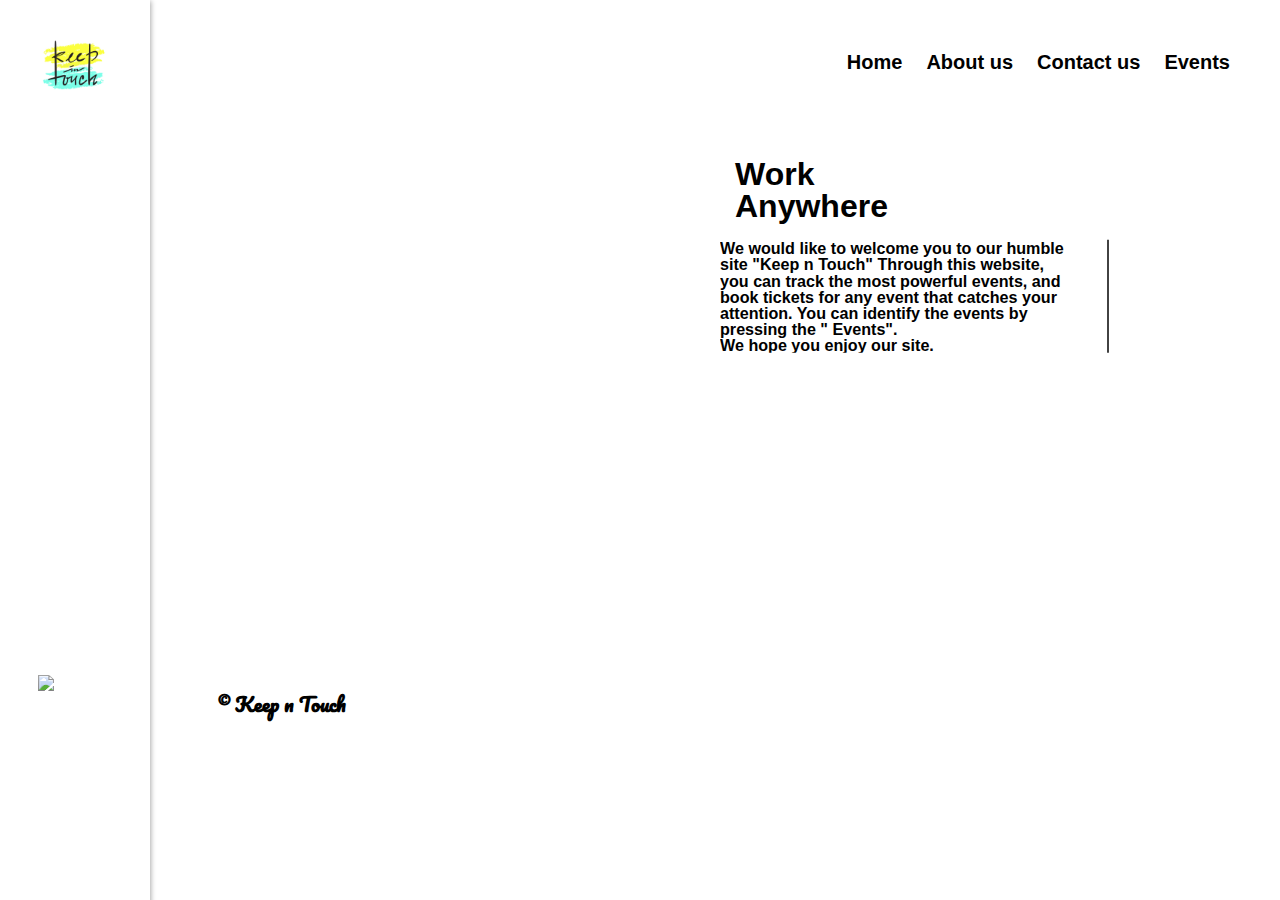
==== commit a5520fd4: "Revert "V 3.0"" ====
--- a/index.html
+++ b/index.html
@@ -1,16 +1,12 @@
 <!DOCTYPE html>
 <html lang="en">
-    <link rel="stylesheet" href="https://cdnjs.cloudflare.com/ajax/libs/font-awesome/5.15.3/css/all.min.css" />
-
 
 <head>
     <meta charset="UTF-8">
     <meta http-equiv="X-UA-Compatible" content="IE=edge">
     <meta name="viewport" content="width=device-width, initial-scale=1.0">
-    <link rel="stylesheet" href="css/cart.css">
     <link rel="stylesheet" href="css/reset.css">
     <link rel="stylesheet" href="css/style.css">
-
     <link
     rel="icon"
     type="image"
@@ -22,7 +18,6 @@
 <body>
 
     <header>
-     
     </header>
     <div class="sidenav">
         
@@ -34,38 +29,21 @@
         <nav>
             <ol class="breadcrumb">
               
-                <li><a    href="#" class="shoppingCartButton"> <i class="fas fa-shopping-cart"></i> Cart <span id="sum-prices"></span></a></li>
                 <li class="breadcrumb-item">
-                    <a href="events.html"> <i class="fas fa-burn"></i> Events</a>
+                    <a href="events.html">Events</a>
                 </li>
                 <li class="breadcrumb-item"  >
-                    <a href="contactUs.html"> <i class="fas fa-inbox"></i> Contact us</a>
+                    <a href="contactUs.html">Contact us</a>
                 </li>
                 <li class="breadcrumb-item">
-                    <a href="aboutUS.html"> <i class="fas fa-address-card"></i> About us</a>
+                    <a href="aboutUS.html" >About us</a>
                 </li>
                 <li class="breadcrumb-item">
-                    <a href="index.html"> <i class="fas fa-home"></i> Home</a>
+                    <a href="index.html">Home</a>
                 </li>
             </ol>
-        </ul>
-        <div class="producstOnCart hide">
-   <div class="overlay"></div>
-   <div class="top">
-       <button id="closeButton">
-           <i class="fas fa-times-circle"></i>
-       </button>
-       <h3>Cart</h3>
-   </div>
-   <ul id="buyItems">
-       <h4 class="empty">Your shopping cart is empty</h4>
-    
-   </ul>
-   <button class="btn checkout hidden" type="submit" onclick="return confirm('Are you sure?')" >Check out</button>
-</div>
         </nav>
         
-       
         <div id="wrapper">
             <div id="first">
                
@@ -89,14 +67,24 @@
                 </p>
             </div>
         </div>
+<!-- <hr> -->
       
        
-        <h1 id="footerh1"> &copy; Keep n Touch</h1>
-        
+        <footer >
+            
+             <h1 id="footerh1"> &copy; Keep n Touch</h1>
+               
+         
 
-        
+        </footer>
+
+
+        <script src="app.js"></script>
+
         <script src="events.js"></script>
-        <script src="shopping-cart.js"></script>
-    </body>
+
+    
+
+</body>
 
 </html>--- a/css/style.css
+++ b/css/style.css
@@ -122,6 +122,7 @@
 
 
 
+/* Animation */
 
 .anim-typewriter{
   animation: typewriter 10s steps(444) 2s 10 normal both,
@@ -158,4 +159,4 @@
 	padding-bottom: 15px; */
 	float: left;
 	font-weight: 600;
-}
+}